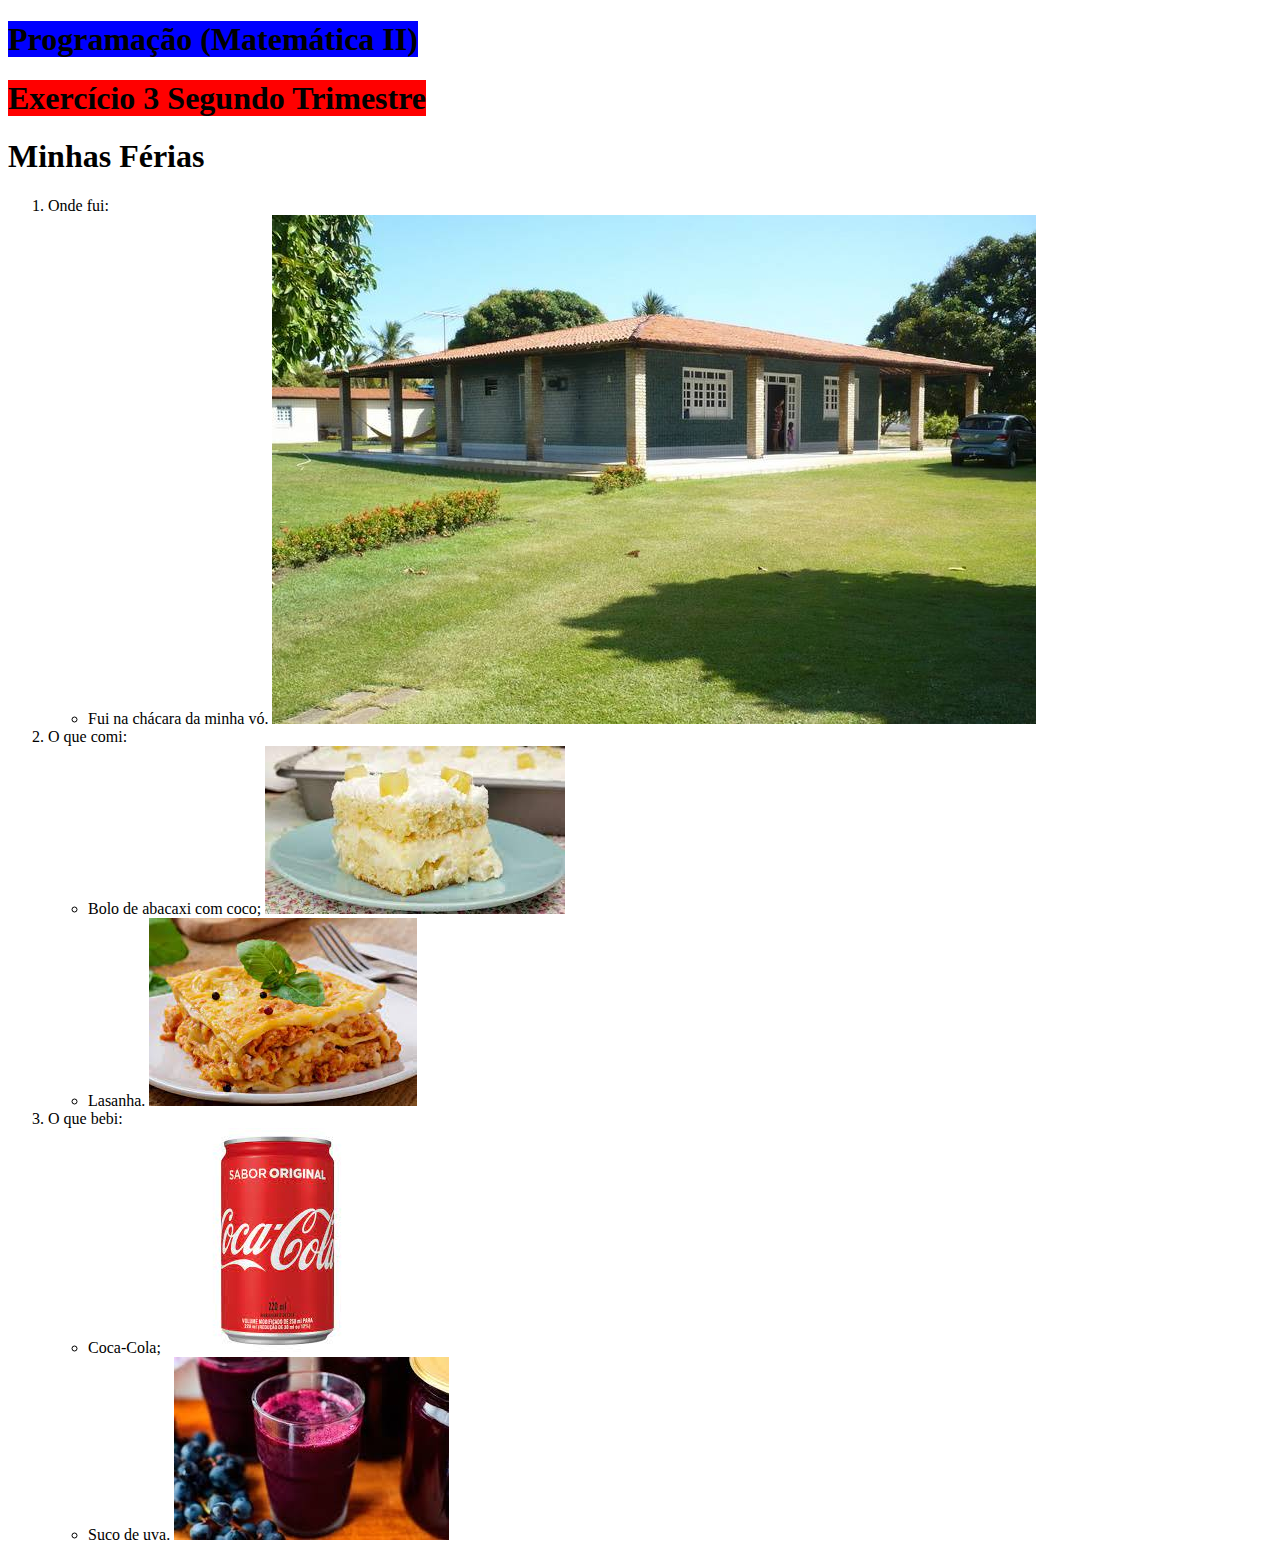
==== index.html @ 040eed86 "Update index.html" ====
<!DOCTYPE html>
<html lang="pt-br">
	<head>
		<meta charset="UTF-8">
		<meta name="viewport" content="width=device-width, initial-scale=1.0">
		<title>Gustavo Bicalhos dos Santos</title>
	</head>
	<body>
		<h1><mark style="background-color:blue">Programação (Matemática II)</mark></h1>
		<h1><mark style="background-color:red">Exercício 3 Segundo Trimestre</mark></h1>
		<h1>Minhas Férias</h1>
		<ol>
			<li>Onde fui:
				<ul>
					<li>Fui na chácara da minha vó. 
					<img src="img0.jpeg" alt="Chácara">
				</ul>
			<li>O que comi:
				<ul>
					<li>Bolo de abacaxi com coco;
					<img src="img1.jpeg" alt="Bolo de abacaxi com coco">
					<li>Lasanha.
					<img src="img2.jpeg" alt="Lasanha"> 
				</ul>
			<li>O que bebi:
				<ul>
					<li>Coca-Cola;
					<img src="img3.jpeg" alt="Coca-Cola">
					<li>Suco de uva.
					<img src="img4.jpeg" alt="Suco de uva">
				</ul>
		</ol>
	</body>
</html>
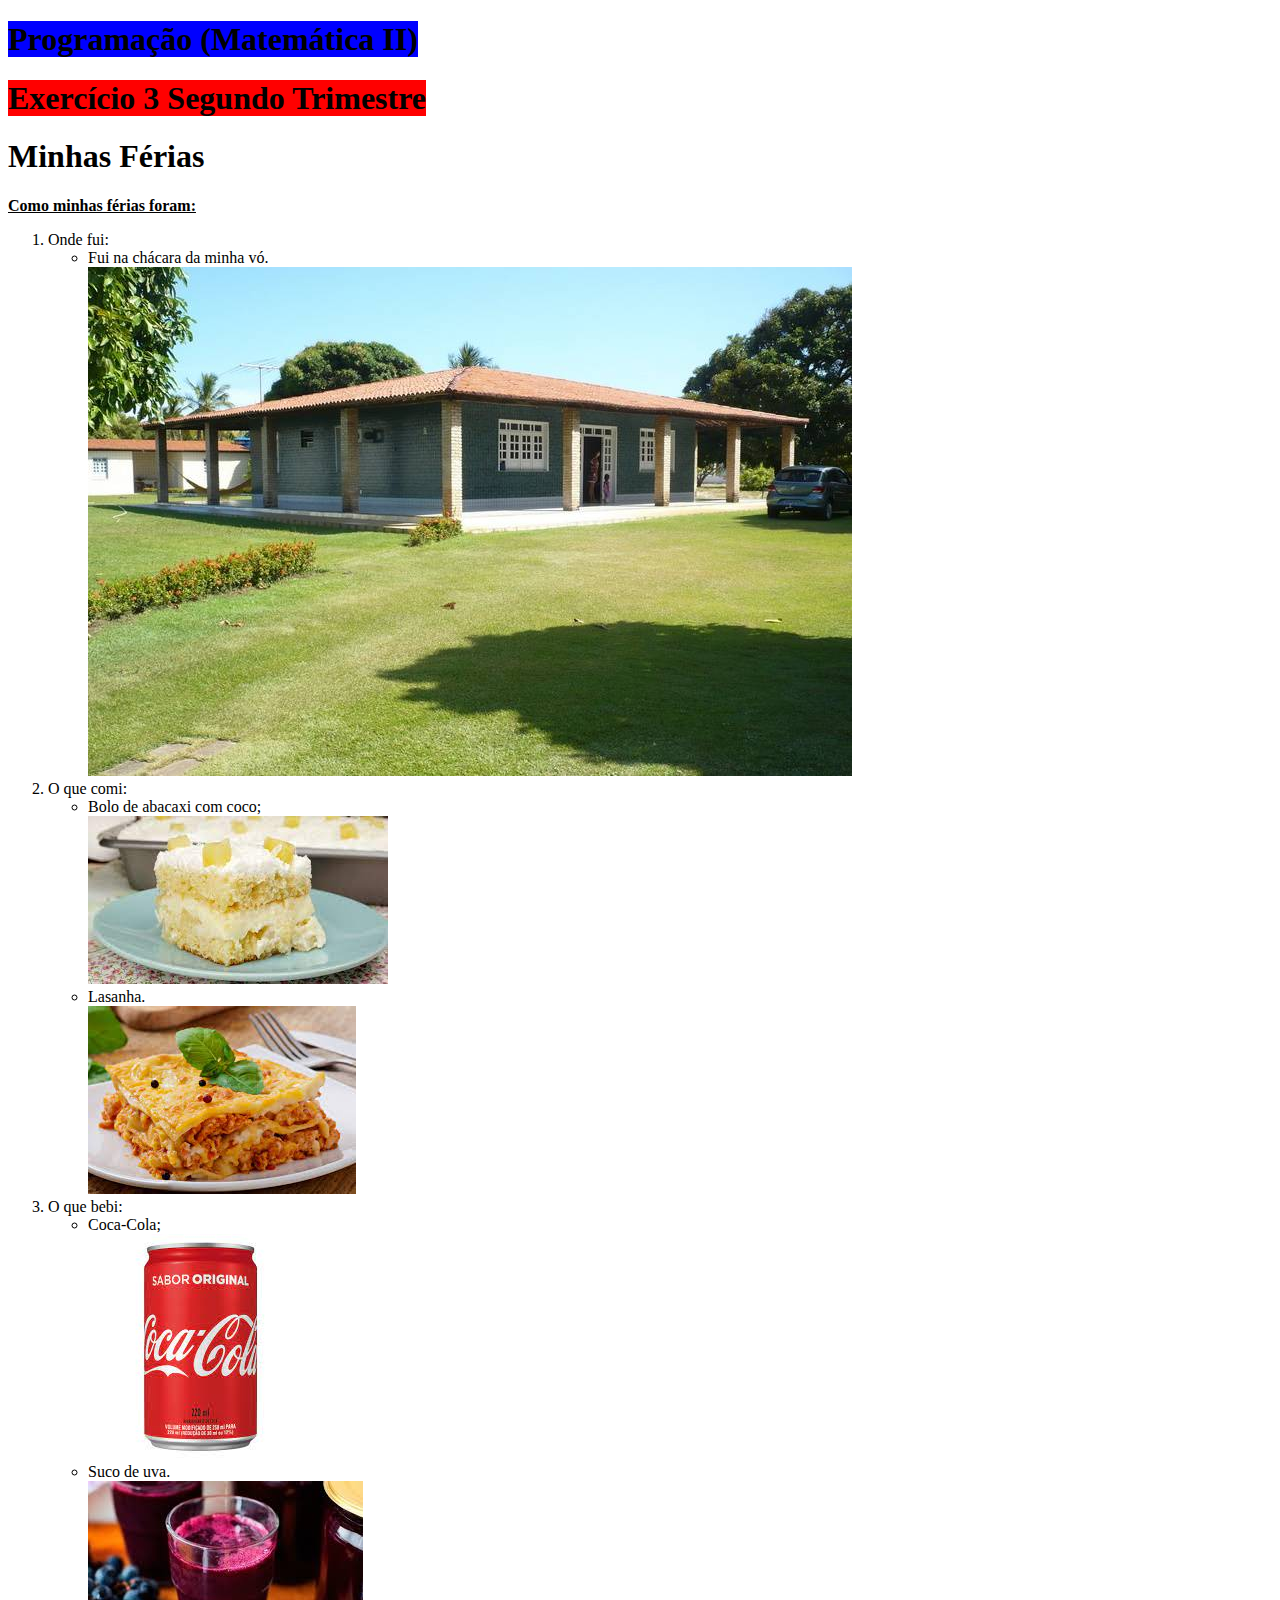
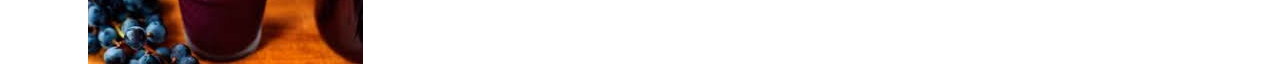
==== commit 1e43cb95: "Update index.html" ====
--- a/index.html
+++ b/index.html
@@ -9,24 +9,25 @@
 		<h1><mark style="background-color:blue">Programação (Matemática II)</mark></h1>
 		<h1><mark style="background-color:red">Exercício 3 Segundo Trimestre</mark></h1>
 		<h1>Minhas Férias</h1>
+		<p><ins><strong>Como minhas férias foram:</strong></ins></p>
 		<ol>
 			<li>Onde fui:
 				<ul>
-					<li>Fui na chácara da minha vó. 
+					<li>Fui na chácara da minha vó.</li> 
 					<img src="img0.jpeg" alt="Chácara">
 				</ul>
 			<li>O que comi:
 				<ul>
-					<li>Bolo de abacaxi com coco;
+					<li>Bolo de abacaxi com coco;</li>
 					<img src="img1.jpeg" alt="Bolo de abacaxi com coco">
-					<li>Lasanha.
+					<li>Lasanha.</li>
 					<img src="img2.jpeg" alt="Lasanha"> 
 				</ul>
 			<li>O que bebi:
 				<ul>
-					<li>Coca-Cola;
+					<li>Coca-Cola;</li>
 					<img src="img3.jpeg" alt="Coca-Cola">
-					<li>Suco de uva.
+					<li>Suco de uva.</li>
 					<img src="img4.jpeg" alt="Suco de uva">
 				</ul>
 		</ol>
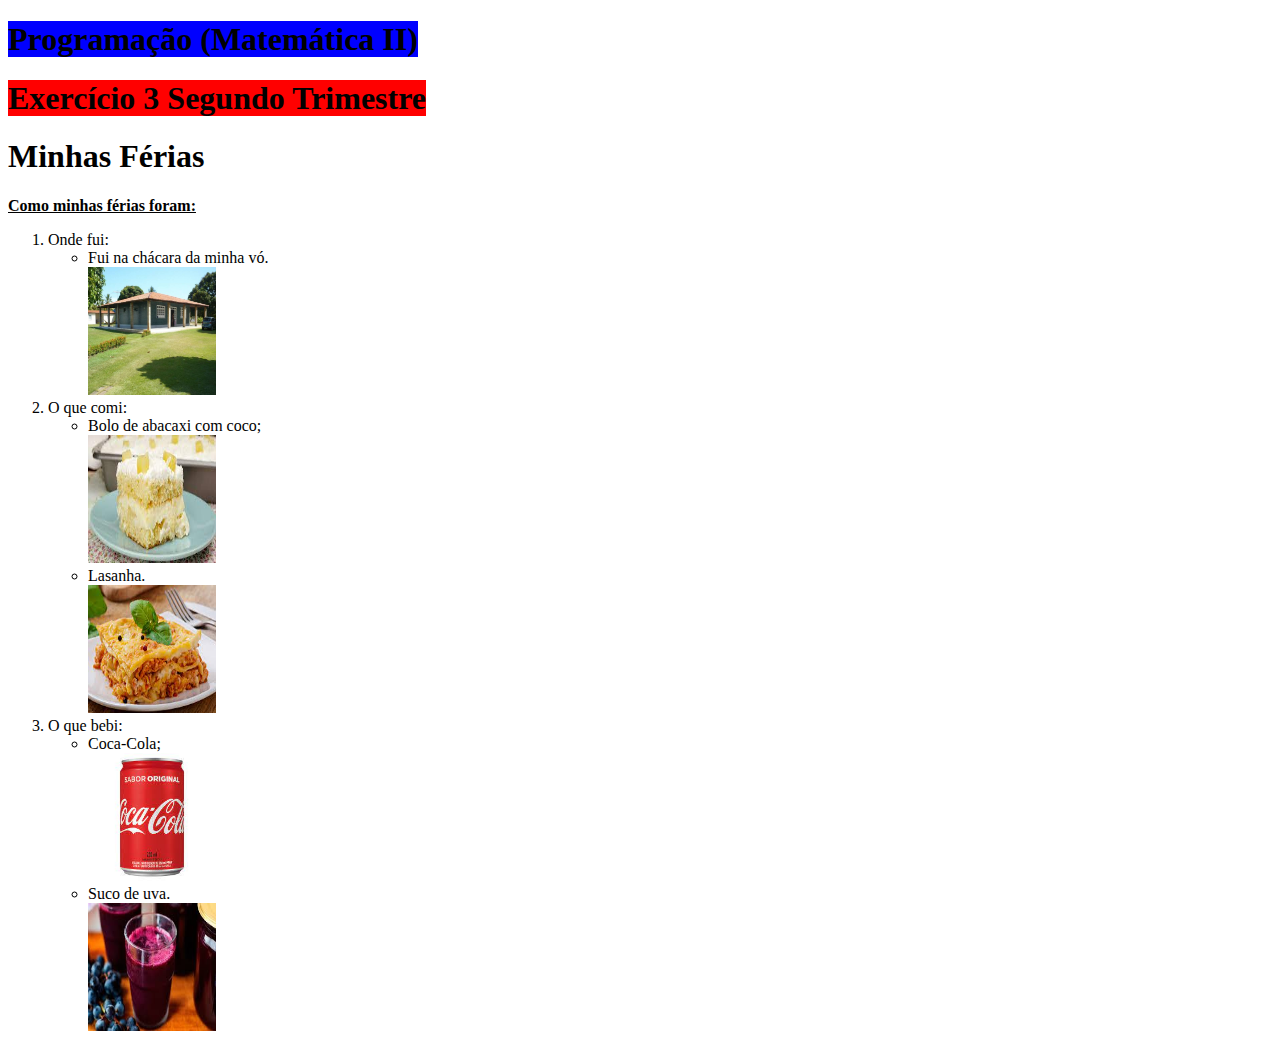
==== commit d3fd469c: "Update index.html" ====
--- a/index.html
+++ b/index.html
@@ -14,21 +14,21 @@
 			<li>Onde fui:
 				<ul>
 					<li>Fui na chácara da minha vó.</li> 
-					<img src="img0.jpeg" alt="Chácara">
+						<img src="img0.jpeg" alt="Chácara" width="128" height="128">
 				</ul>
 			<li>O que comi:
 				<ul>
 					<li>Bolo de abacaxi com coco;</li>
-					<img src="img1.jpeg" alt="Bolo de abacaxi com coco">
+						<img src="img1.jpeg" alt="Bolo de abacaxi com coco" width="128" height="128">
 					<li>Lasanha.</li>
-					<img src="img2.jpeg" alt="Lasanha"> 
+						<img src="img2.jpeg" alt="Lasanha" width="128" height="128"> 
 				</ul>
 			<li>O que bebi:
 				<ul>
 					<li>Coca-Cola;</li>
-					<img src="img3.jpeg" alt="Coca-Cola">
+						<img src="img3.jpeg" alt="Coca-Cola" width="128" height="128">
 					<li>Suco de uva.</li>
-					<img src="img4.jpeg" alt="Suco de uva">
+						<img src="img4.jpeg" alt="Suco de uva" width="128" height="128">
 				</ul>
 		</ol>
 	</body>
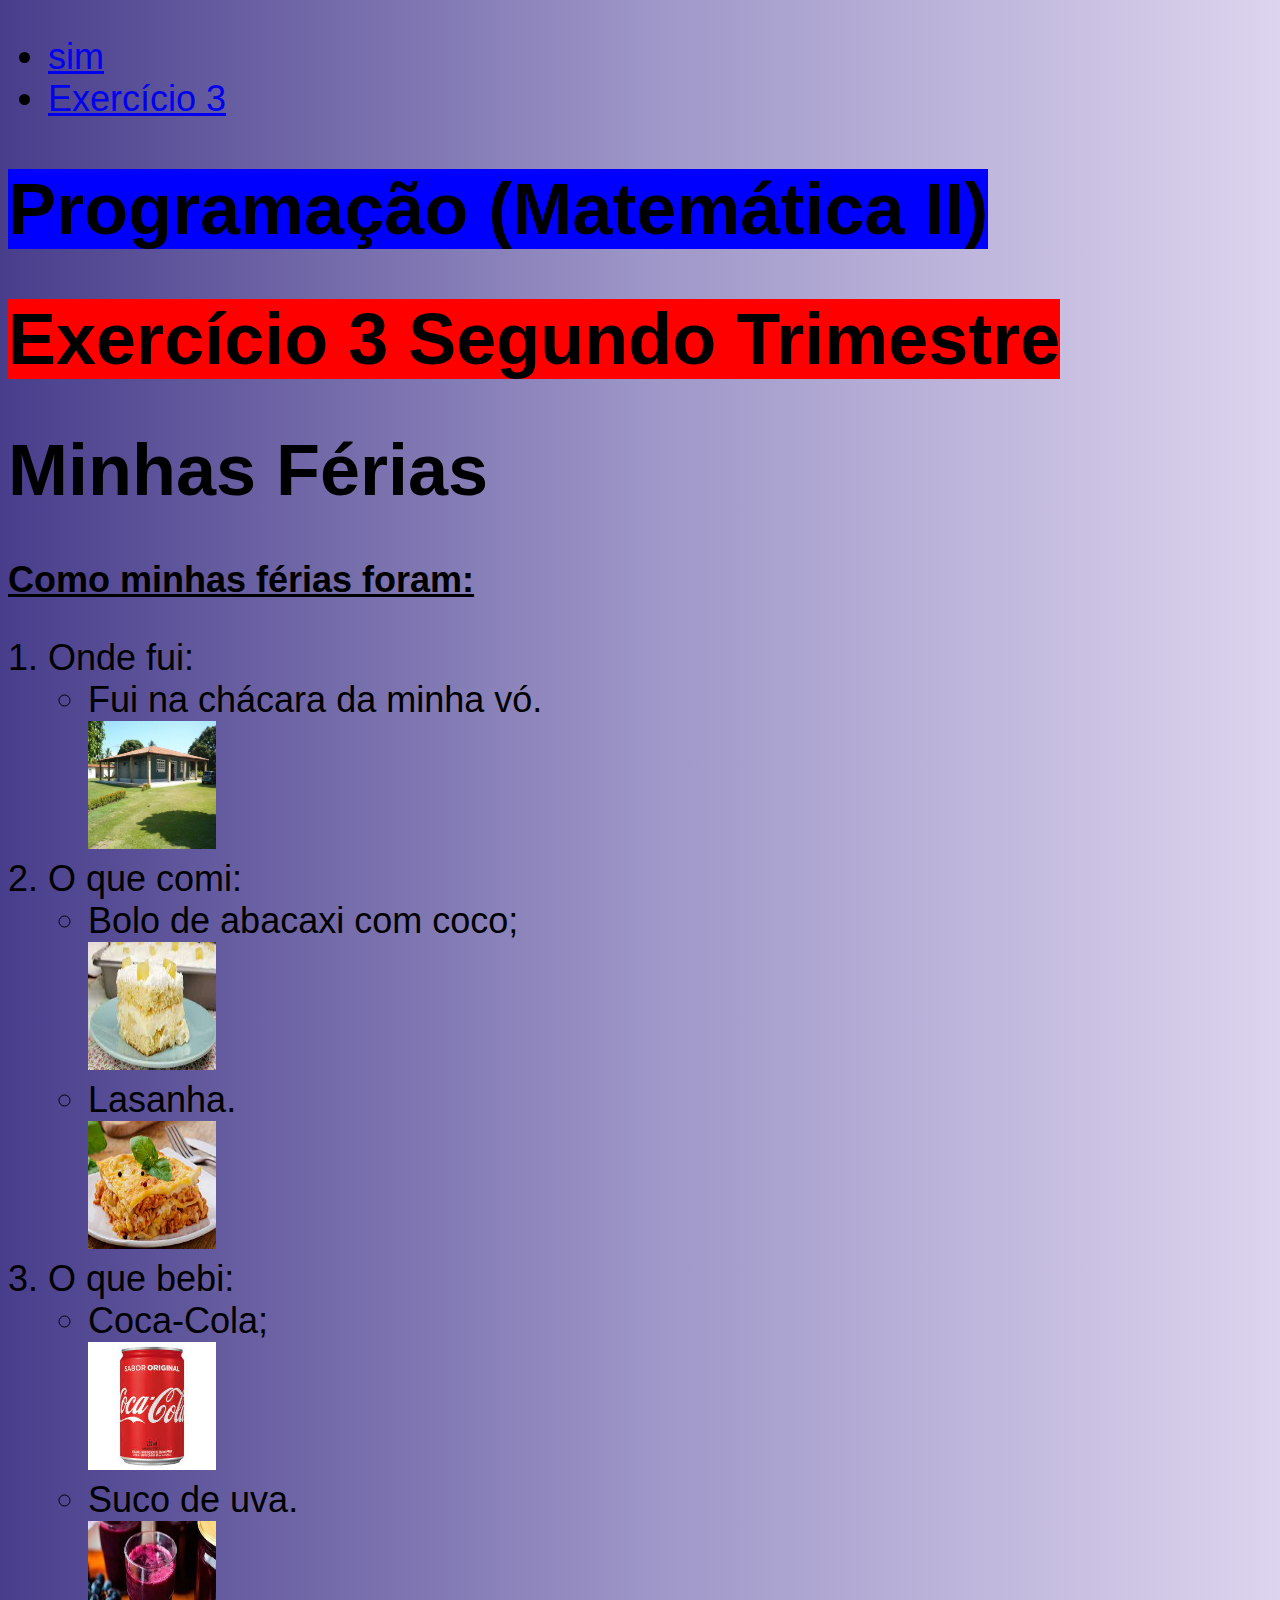
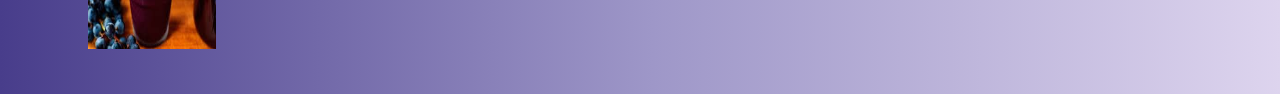
==== commit 2b519d27: "Update index.html" ====
--- a/index.html
+++ b/index.html
@@ -3,9 +3,21 @@
 	<head>
 		<meta charset="UTF-8">
 		<meta name="viewport" content="width=device-width, initial-scale=1.0">
+		<link rel="icon" type="image/png" href="download.png">
+        	<link rel="stylesheet" href="stylesheet.css">
 		<title>Gustavo Bicalhos dos Santos</title>
 	</head>
 	<body>
+		<header>
+			<div class="caixa"> 
+	                    <nav>
+	                        <ul>
+	                        <li><a href="site-anterior.html">sim</a></li>
+	                        <li><a href="ola.html">Exercício 3</a></li>
+	                        </ul>
+	                    </nav>
+	           	 </div>
+	        </header>
 		<h1><mark style="background-color:blue">Programação (Matemática II)</mark></h1>
 		<h1><mark style="background-color:red">Exercício 3 Segundo Trimestre</mark></h1>
 		<h1>Minhas Férias</h1>
--- a/stylesheet.css
+++ b/stylesheet.css
@@ -0,0 +1,8 @@
+body {
+    font-family: 'Montserrat', sans-serif;
+    font-size:36px;
+    background: rgb(72,61,139);
+    background: linear-gradient(90deg, rgba(72,61,139,1) 0%, rgba(158,151,200,1) 51%, rgba(221,212,238,1) 100%);
+}
+
+
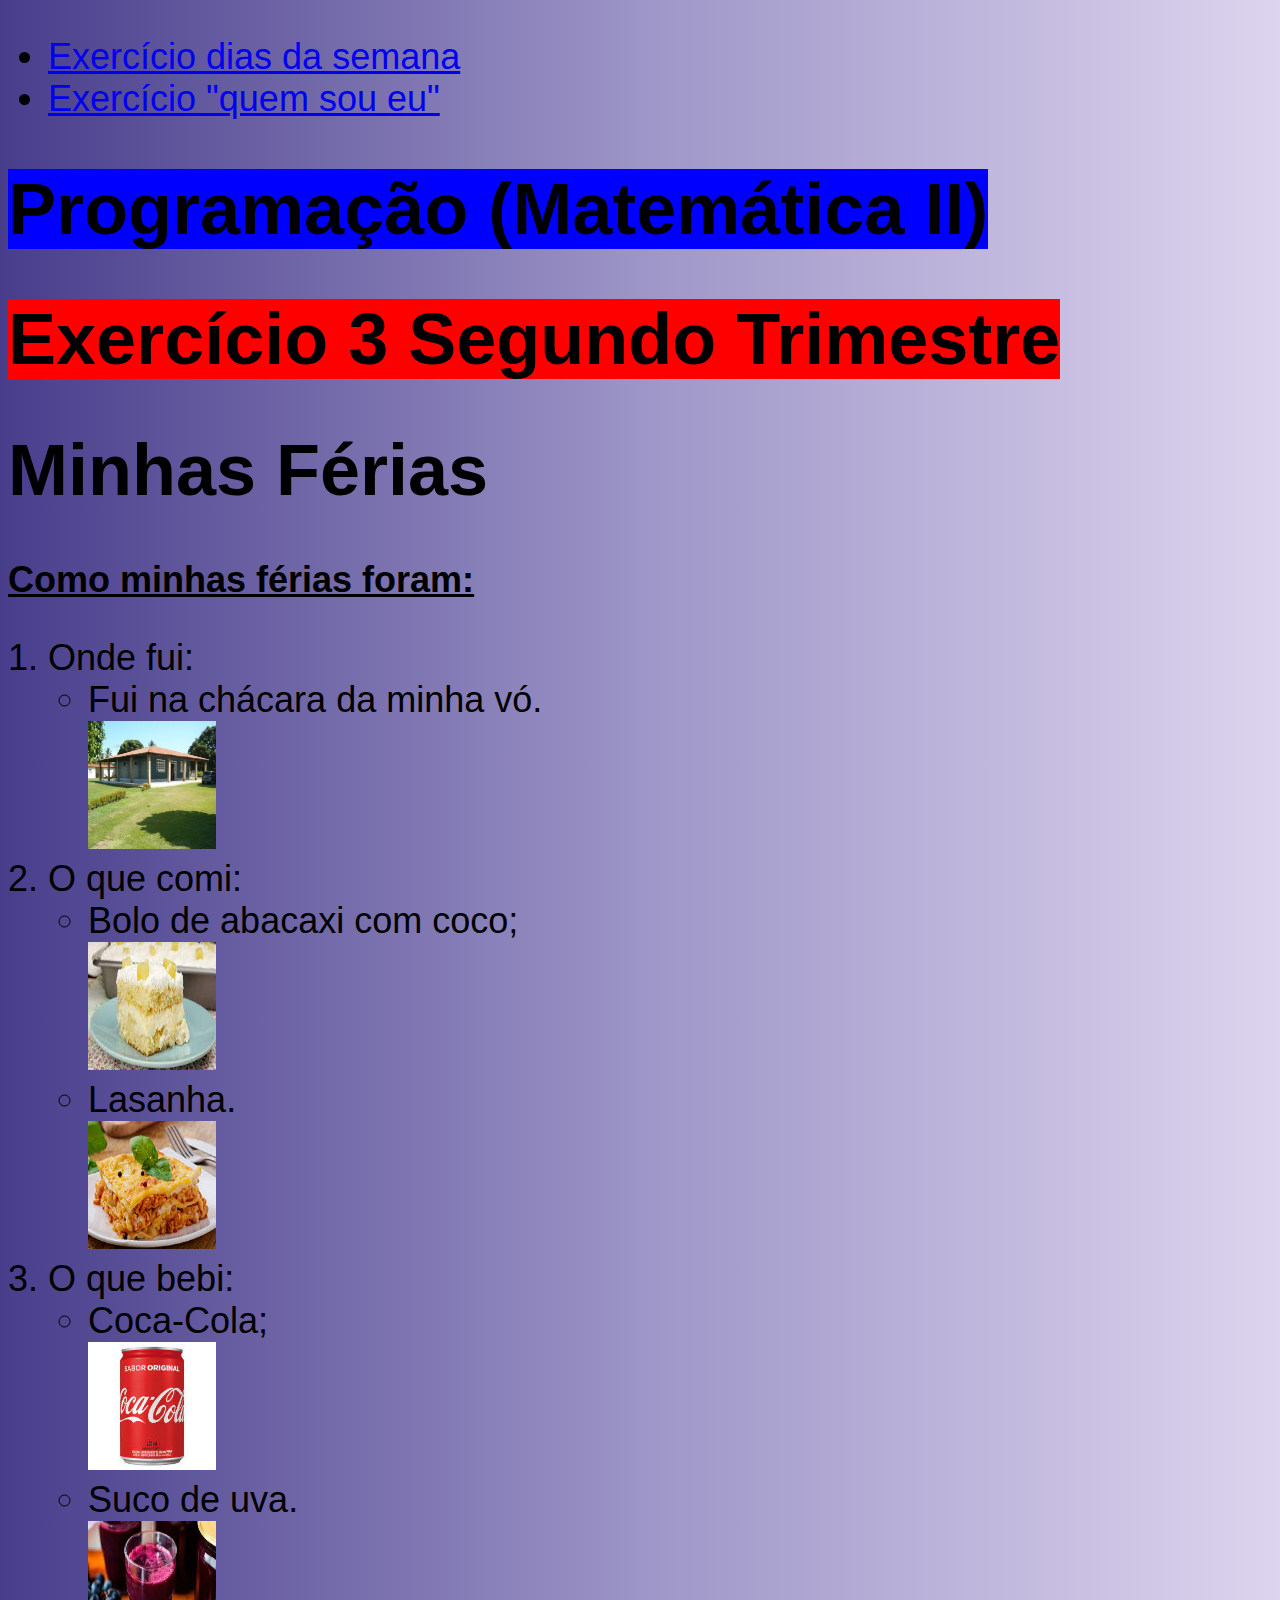
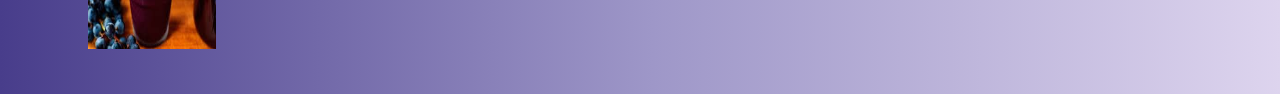
==== commit e0715480: "Update index.html" ====
--- a/index.html
+++ b/index.html
@@ -12,8 +12,8 @@
 			<div class="caixa"> 
 	                    <nav>
 	                        <ul>
-	                        <li><a href="site-anterior.html">sim</a></li>
-	                        <li><a href="ola.html">Exercício 3</a></li>
+	                        <li><a href="site-anterior.html">Exercício dias da semana</a></li>
+	                        <li><a href="ola.html">Exercício "quem sou eu"</a></li>
 	                        </ul>
 	                    </nav>
 	           	 </div>
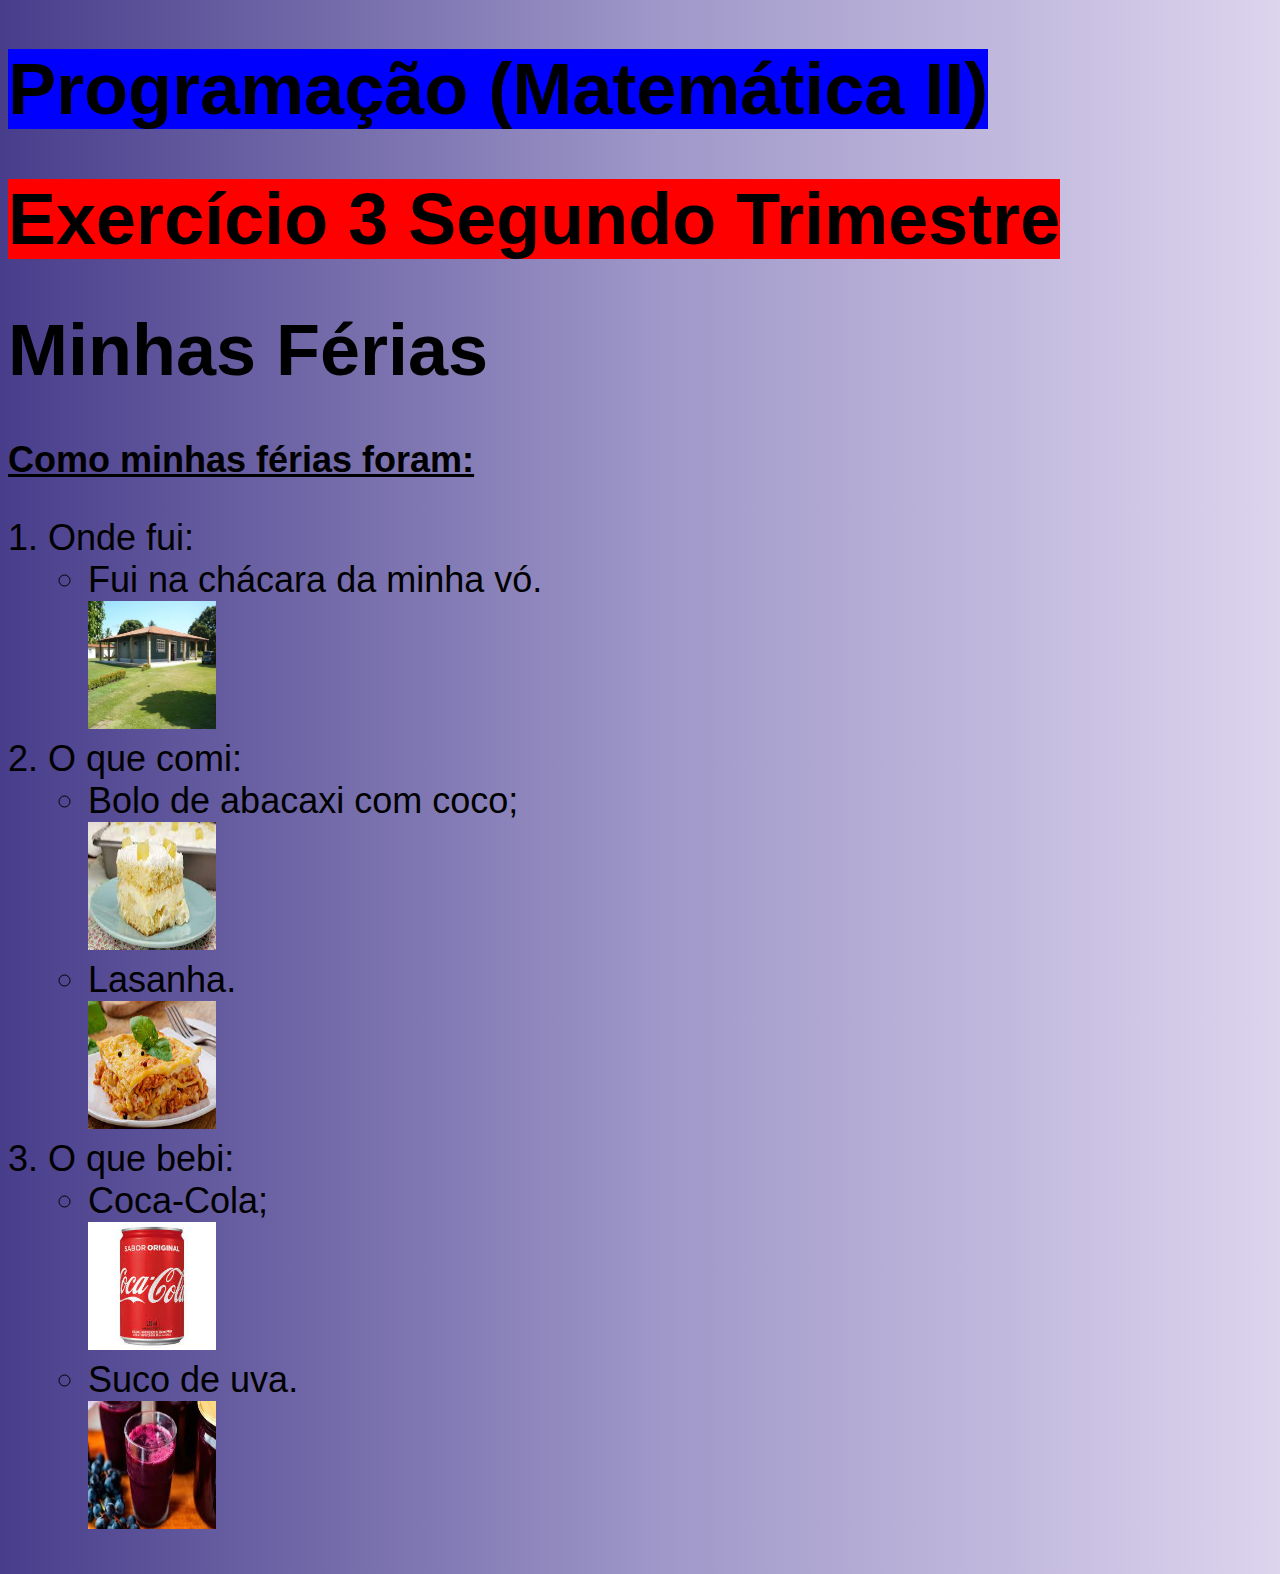
==== commit cc95941b: "Update index.html" ====
--- a/index.html
+++ b/index.html
@@ -8,16 +8,6 @@
 		<title>Gustavo Bicalhos dos Santos</title>
 	</head>
 	<body>
-		<header>
-			<div class="caixa"> 
-	                    <nav>
-	                        <ul>
-	                        <li><a href="site-anterior.html">Exercício dias da semana</a></li>
-	                        <li><a href="ola.html">Exercício "quem sou eu"</a></li>
-	                        </ul>
-	                    </nav>
-	           	 </div>
-	        </header>
 		<h1><mark style="background-color:blue">Programação (Matemática II)</mark></h1>
 		<h1><mark style="background-color:red">Exercício 3 Segundo Trimestre</mark></h1>
 		<h1>Minhas Férias</h1>
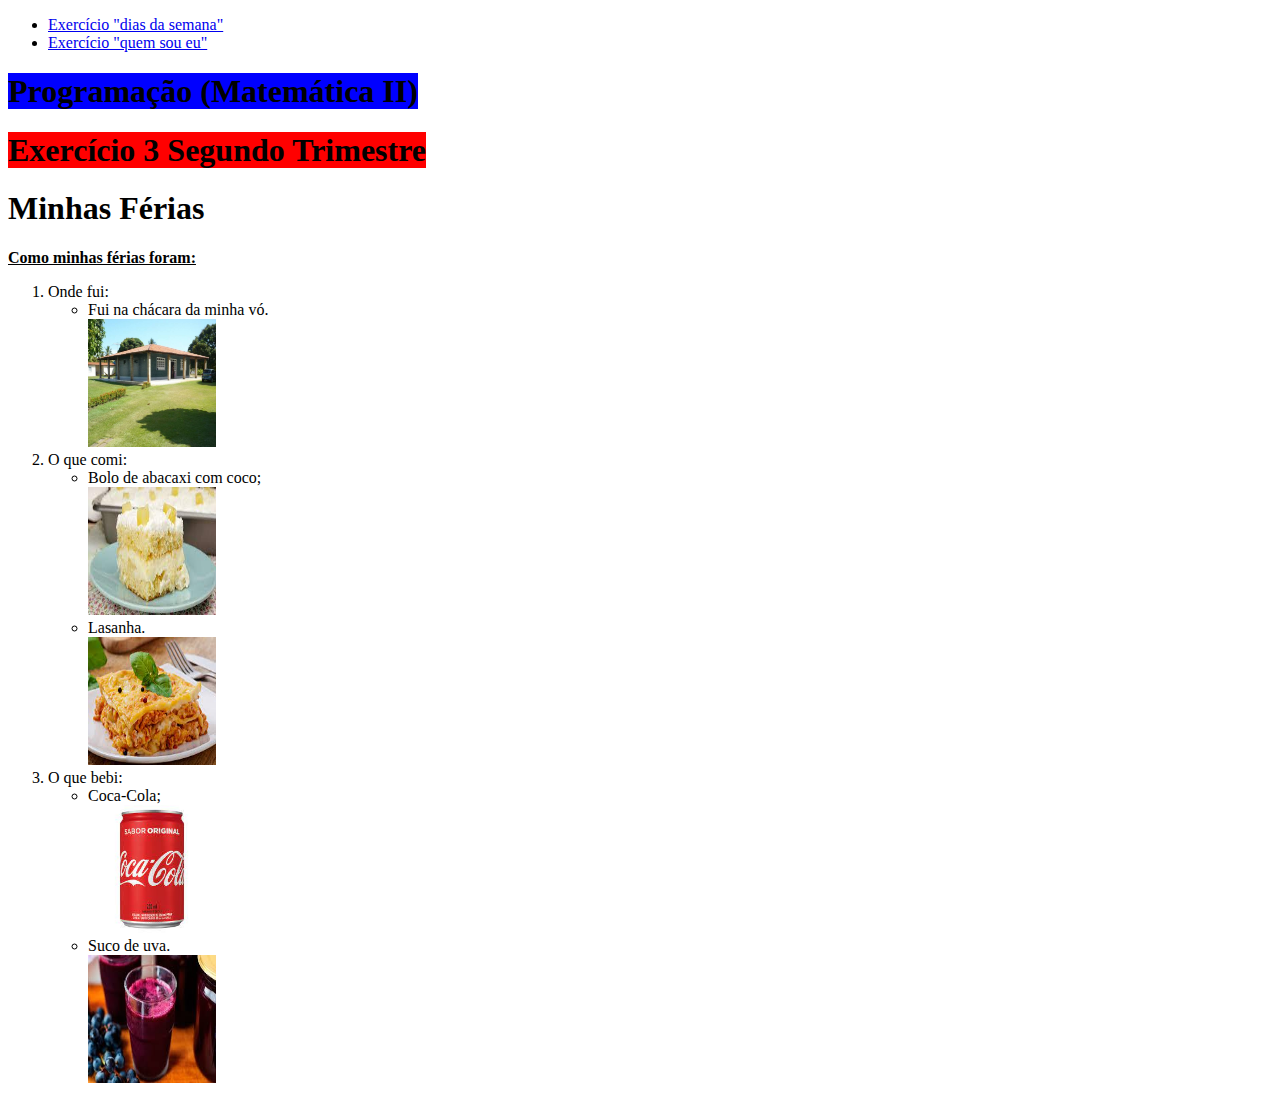
==== commit 3a213e60: "Update index.html" ====
--- a/index.html
+++ b/index.html
@@ -4,12 +4,22 @@
 		<meta charset="UTF-8">
 		<meta name="viewport" content="width=device-width, initial-scale=1.0">
 		<link rel="icon" type="image/png" href="download.png">
-        	<link rel="stylesheet" href="stylesheet.css">
+        	<link rel="stylesheet" href="style.css">
 		<title>Gustavo Bicalhos dos Santos</title>
 	</head>
 	<body>
+       	        <header>
+           		<div class="caixa"> 
+                   		<nav>
+                       			<ul>
+                       				<li><a href="ola.html">Exercício "dias da semana" </a></li>
+						<li><a href="site-anterior.html">Exercício "quem sou eu"</a></li>
+                       			</ul>
+                   		</nav>
+           		</div>
+		</header>
 		<h1><mark style="background-color:blue">Programação (Matemática II)</mark></h1>
-		<h1><mark style="background-color:red">Exercício 3 Segundo Trimestre</mark></h1>
+		<h1><mark style="background-color:red">Exercício 3 Segundo  Trimestre</mark></h1>
 		<h1>Minhas Férias</h1>
 		<p><ins><strong>Como minhas férias foram:</strong></ins></p>
 		<ol>
